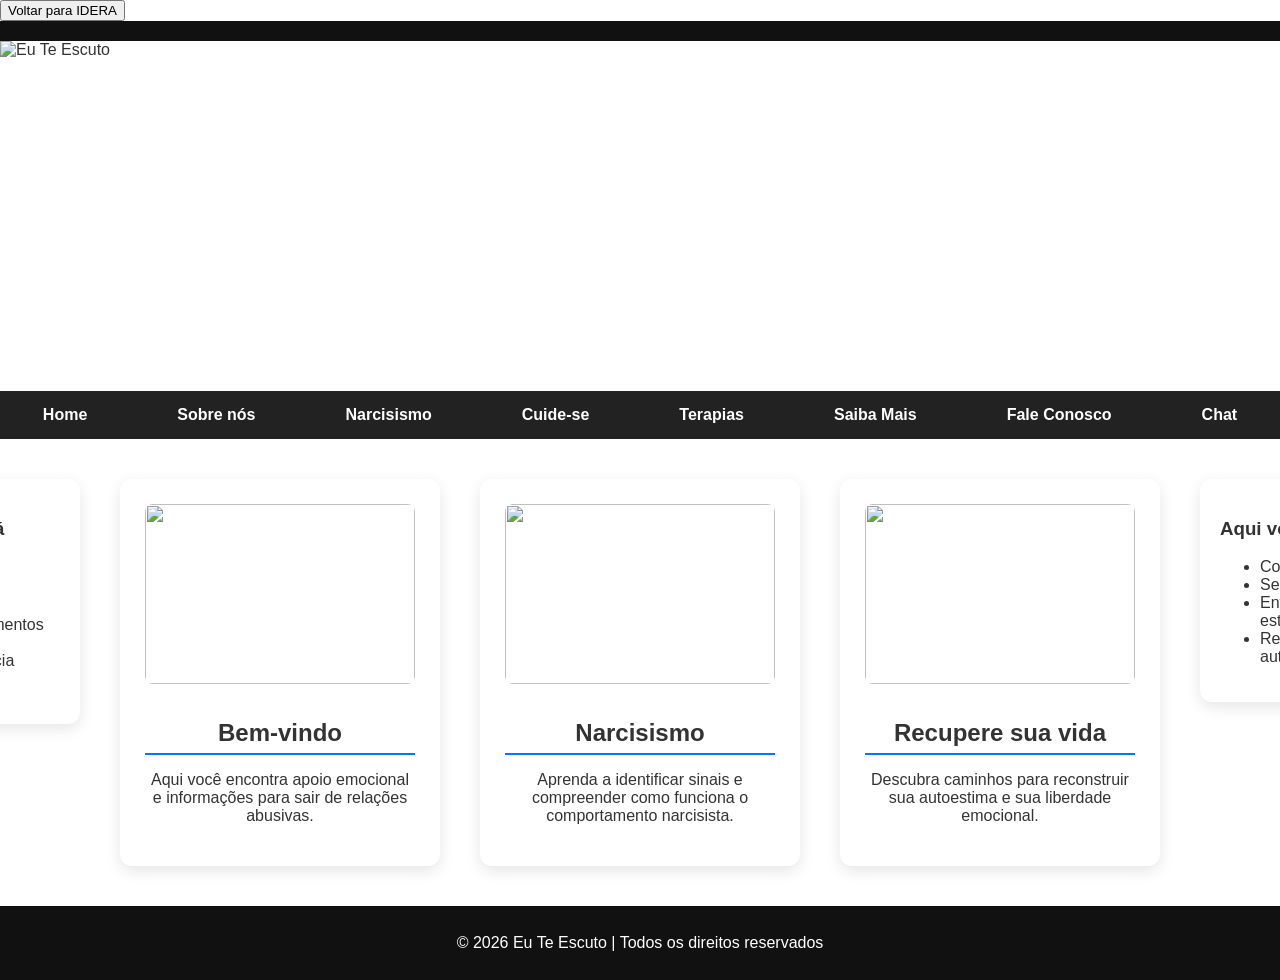
==== index.html @ 42075fb2 "Add files via upload" ====
<!DOCTYPE html>
<html lang="pt-br">

<head>
<meta charset="UTF-8">
<meta name="viewport" content="width=device-width, initial-scale=1.0">
<title>Eu Te Escuto</title>
<link rel="stylesheet" href="style.css">
</head>
<button onclick="voltarParaIdera()">Voltar para IDERA</button>
<body>

<header class="topo"></header>

<section class="banner">
<img src="imagens/logo.jpg" alt="Eu Te Escuto">
</section>

<nav class="menu">
<ul class="menu-links">
<li><a href="index.html">Home</a></li>
<li><a href="sobrenos.html">Sobre nós</a></li>
<li><a href="narcisismo.html">Narcisismo</a></li>
<li><a href="cuide-se.html">Cuide-se</a></li>
<li><a href="terapias.html">Terapias</a></li>
<li><a href="saibamais.html">Saiba Mais</a></li>
<li><a href="faleconosco.html">Fale Conosco</a></li>
<li><a href="chat.html">Chat</a></li>
</ul>
</nav>

<div class="container">

<div class="mensagem-lateral">

<h3>Você não está sozinho</h3>

<ul>
<li>Ansiedade</li>
<li>Depressão</li>
<li>Relacionamentos abusivos</li>
<li>Dependência emocional</li>
</ul>

</div>

<section class="home-cards">

<article class="card">
<img src="imagens/logo.jpg">
<h2>Bem-vindo</h2>
<p>Aqui você encontra apoio emocional e informações para sair de relações abusivas.</p>
</article>

<article class="card">
<img src="imagens/mascara.jpg">
<h2>Narcisismo</h2>
<p>Aprenda a identificar sinais e compreender como funciona o comportamento narcisista.</p>
</article>

<article class="card">
<img src="imagens/sinais.jpg">
<h2>Recupere sua vida</h2>
<p>Descubra caminhos para reconstruir sua autoestima e sua liberdade emocional.</p>
</article>

</section>

<div class="mensagem-lateral-direita">

<h3>Aqui você pode</h3>

<ul>
<li>Conversar</li>
<li>Ser ouvido</li>
<li>Entender o que está acontecendo</li>
<li>Reconstruir sua autoestima</li>
</ul>

</div>

</div>

<footer>
<p>© 2026 Eu Te Escuto | Todos os direitos reservados</p>
</footer>

</body>
</html>
---- style.css ----
/* RESET */

*{
box-sizing:border-box;
}

body{
margin:0;
font-family:Arial, Helvetica, sans-serif;
color:#333;

background: linear-gradient(rgba(255,255,255,0.92), rgba(255,255,255,0.92)),
url("imagens/fundo-mente.jpg");

background-size:cover;
background-position:center;
background-attachment:fixed;
}


/* HEADER */

header{
background:#111;
color:white;
text-align:center;
padding:10px;
}


/* MENU */

.menu{
background:#222;
}

.menu-links{
list-style:none;
display:flex;
justify-content:center;
gap:40px;
margin:0;
padding:0;
}

.menu-links li a{
display:block;
padding:15px 25px;
color:white;
text-decoration:none;
font-weight:bold;
}

.menu-links li a:hover{
background:#0077ff;
}


/* BANNER */

.banner img{
width:100%;
height:350px;
object-fit:cover;
display:block;
}


/* CONTAINER PRINCIPAL */

.container{
max-width:1400px;
margin:40px auto;

display:grid;
grid-template-columns:220px 320px 320px 320px 220px;

justify-content:center;
gap:40px;

align-items:start;
}


/* CARDS PRINCIPAIS */

.home-cards{
display:contents;
}


/* CARD */

.card{
background:white;
padding:25px;
border-radius:12px;
box-shadow:0 5px 15px rgba(0,0,0,0.1);
text-align:center;

}

.card:hover{
transform:translateY(-8px);
box-shadow:0 10px 25px rgba(0,0,0,0.15);
}

.card img{
width:100%;
height:180px;
object-fit:cover;
border-radius:8px;
margin-bottom:15px;
}

.card video{
width:100%;
height:180px;
object-fit:cover;
border-radius:8px;
margin-bottom:15px;
}

.card h2{
border-bottom:2px solid #0077ff;
padding-bottom:6px;
margin-bottom:10px;
}


/* BLOCOS LATERAIS */

.mensagem-lateral,
.mensagem-lateral-direita{
width:220px;
background:white;
padding:20px;
border-radius:12px;
box-shadow:0 5px 15px rgba(0,0,0,0.1);
}


/* FORMULÁRIO */

.contact-section{
max-width:500px;
margin:40px auto;
}

.contact-form{
background:white;
padding:30px;
border-radius:10px;
display:flex;
flex-direction:column;
}

.contact-form label{
margin-top:15px;
font-weight:bold;
}

.contact-form input,
.contact-form textarea{
padding:10px;
border-radius:6px;
border:1px solid #ccc;
margin-top:5px;
}

.contact-form button{
margin-top:20px;
padding:12px;
background:#0077ff;
color:white;
border:none;
border-radius:6px;
cursor:pointer;
}


/* BOTÃO DOWNLOAD */

.botao-download{
display:inline-block;
margin-top:10px;
background:#0077ff;
color:white;
padding:10px 15px;
border-radius:6px;
text-decoration:none;
}


/* FOOTER */

footer{
text-align:center;
background:#111;
color:white;
padding:12px;
margin-top:40px;
}


/* PÁGINAS INTERNAS */

.page-content{
max-width:900px;
margin:auto;
padding:40px;
line-height:1.7;
}

.page-content h1{
font-size:36px;
margin-bottom:20px;
text-align:center;
}

.page-content h2{
margin-top:35px;
color:#2c3e50;
}

.page-content p{
text-align:justify;
line-height:1.6;
margin-bottom:12px;
}


/* SOBRE */

.sobre-intro{
display:flex;
align-items:flex-start;
gap:30px;
margin-bottom:40px;
flex-wrap:wrap;
}

.foto-perfil{
width:180px;
border-radius:50%;
}

.texto-intro{
flex:1;
min-width:300px;
}


/* VÍDEOS */

video{
width:100%;
max-width:420px;
height:auto;
border-radius:8px;
margin-top:10px;
}


/* BIBLIOTECA */

.biblioteca{
max-width:1100px;
margin:auto;
padding:40px;
text-align:center;
}

.biblioteca .intro{
margin-bottom:40px;
font-size:18px;
}

.livros-grid{
display:grid;
grid-template-columns:repeat(auto-fit,250px);
justify-content:center;
gap:40px;
}

.livro-card{
background:white;
padding:20px;
border-radius:12px;
box-shadow:0 5px 15px rgba(0,0,0,0.1);
}

.livro-card img{
width:140px;
height:200px;
object-fit:cover;
margin-bottom:15px;
border-radius:6px;
}

.livro-card h3{
border-bottom:2px solid #0077ff;
padding-bottom:6px;
margin-bottom:10px;
}


/* PÁGINA SAIBA MAIS */

.titulo-pagina{
text-align:center;
margin-top:40px;
}

.pagina-conhecimento{
display:grid;
grid-template-columns:250px 1fr 250px;
gap:30px;
max-width:1200px;
margin:40px auto;
}

.menu-esquerda,
.apoio-direita{
background:white;
padding:20px;
border-radius:10px;
box-shadow:0 5px 15px rgba(0,0,0,0.1);
}

.conteudo-centro{
background:white;
padding:30px;
border-radius:10px;
box-shadow:0 5px 15px rgba(0,0,0,0.1);
line-height:1.6;
}

.menu-esquerda ul{
list-style:none;
padding:0;
}

.menu-esquerda li{
margin:10px 0;
cursor:pointer;
color:#0077ff;
padding:6px 8px;
border-radius:6px;
transition:0.2s;
}

.menu-esquerda li:hover{
background:#e6f0ff;
}

.mensagens p{
margin:10px 0;
cursor:pointer;
color:#0077ff;
padding:6px;
border-radius:6px;
transition:0.2s;
}

.mensagens p:hover{
background:#e6f0ff;
}

.home-cards{
display:contents;
}
.contact-section{
max-width:500px;
margin:60px auto;
}

.contact-form{
background:white;
padding:35px;
border-radius:12px;
display:flex;
flex-direction:column;
box-shadow:0 8px 25px rgba(0,0,0,0.1);
}

.contact-form h2{
text-align:center;
margin-bottom:20px;
}

.contact-form label{
margin-top:15px;
font-weight:bold;
}

.contact-form input,
.contact-form textarea{
padding:12px;
border-radius:8px;
border:1px solid #ccc;
margin-top:5px;
font-size:14px;
}

.contact-form textarea{
resize:vertical;
}

.contact-form button{
margin-top:25px;
padding:14px;
background:#0077ff;
color:white;
border:none;
border-radius:8px;
font-size:16px;
cursor:pointer;
transition:0.3s;
}

.contact-form button:hover{
background:#005fd1;
}
/* AREA DE CONTATO */

.contato-container{
max-width:1200px;
margin:80px auto;
display:grid;
grid-template-columns:1fr 500px;
gap:60px;
align-items:center;
padding:20px;
}

.contato-texto h1{
font-size:40px;
margin-bottom:20px;
}

.contato-texto p{
line-height:1.6;
margin-bottom:15px;
font-size:16px;
}


/* FORMULARIO */

.contato-form{
background:white;
padding:45px;
border-radius:16px;
box-shadow:0 20px 50px rgba(0,0,0,0.15);

display:flex;
flex-direction:column;
gap:18px;
}

.contato-form h2{
text-align:center;
margin-bottom:10px;
font-size:24px;
}

/* CAMPOS */

.contato-form input,
.contato-form textarea{
padding:16px;
border-radius:10px;
border:1px solid #ddd;
font-size:15px;
width:100%;
transition:0.25s;
}

.contato-form textarea{
resize:vertical;
height:140px;
}

/* EFEITO QUANDO CLICA NO CAMPO */

.contato-form input:focus,
.contato-form textarea:focus{
outline:none;
border:1px solid #0077ff;
box-shadow:0 0 0 3px rgba(0,119,255,0.15);
}

/* BOTÃO */

.contato-form button{
margin-top:10px;
padding:18px;
border:none;
border-radius:10px;
background:linear-gradient(135deg,#0077ff,#005edb);
color:white;
font-size:17px;
font-weight:bold;
cursor:pointer;
transition:0.25s;
}

.contato-form button:hover{
transform:translateY(-2px);
box-shadow:0 8px 20px rgba(0,0,0,0.2);
}
/* BANNER TERAPIAS */

.banner-terapias img{
width:100%;
height:400px;
object-fit:cover;
display:block;
}
.banner-terapias img{
width:100%;
height:420px;
object-fit:cover;
object-position:center top;
}
/* PROFISSIONAIS */

.profissionais{
max-width:1200px;
margin:80px auto;
text-align:center;
}

.titulo-profissionais{
font-size:32px;
margin-bottom:40px;
}

/* GRID DOS CARDS */

.cards-profissionais{
display:grid;
grid-template-columns:repeat(auto-fit,250px);
justify-content:center;
gap:40px;
}

/* CARD */

.card-profissional{
background:white;
padding:25px;
border-radius:14px;
box-shadow:0 10px 25px rgba(0,0,0,0.1);
transition:0.3s;
}

.card-profissional:hover{
transform:translateY(-6px);
box-shadow:0 15px 35px rgba(0,0,0,0.15);
}

/* FOTO */

.card-profissional img{
width:120px;
height:120px;
border-radius:50%;
object-fit:cover;
margin-bottom:15px;
}

.card-profissional h3{
margin:10px 0 5px 0;
font-size:20px;
}

.card-profissional p{
margin:4px 0;
color:#555;
}
/* PAGINA NARCISISMO */

.pagina-narcisismo{
max-width:1000px;
margin:60px auto;
padding:20px;
}

.pagina-narcisismo h1{
text-align:center;
font-size:36px;
margin-bottom:20px;
}

.intro{
text-align:center;
font-size:18px;
margin-bottom:50px;
line-height:1.6;
}


/* VIDEOS */

.videos-narcisismo{
display:grid;
grid-template-columns:1fr 1fr;
gap:40px;
max-width:950px;
margin:60px auto;
}

.video-box{
width:420px;
text-align:center;
}

.video-box video{
width:100%;
height:240px;
object-fit:cover;
border-radius:10px;
}


/* EXPLICAÇÃO */

.explicacao{
display:flex;
align-items:center;
justify-content:center;
gap:40px;
margin:80px auto;
max-width:1000px;
flex-wrap:wrap;
}

.explicacao img{
width:420px;
height:260px;
object-fit:cover;
border-radius:12px;
box-shadow:0 10px 25px rgba(0,0,0,0.15);
}

.explicacao .texto{
flex:1;
}


/* SINAIS */

.sinais{
background:white;
padding:40px;
border-radius:14px;
box-shadow:0 10px 30px rgba(0,0,0,0.12);
margin:70px auto;
max-width:850px;
}
.sinais ul{
margin-top:20px;
line-height:1.8;
}


/* RECUPERAÇÃO */

.recuperacao{
margin-bottom:60px;
line-height:1.7;
}


/* CTA */

.ajuda{
text-align:center;
background:white;
padding:40px;
border-radius:10px;
box-shadow:0 10px 25px rgba(0,0,0,0.1);
}

.botao-ajuda{
display:inline-block;
margin-top:20px;
background:#0077ff;
color:white;
padding:14px 30px;
border-radius:8px;
text-decoration:none;
font-weight:bold;
}
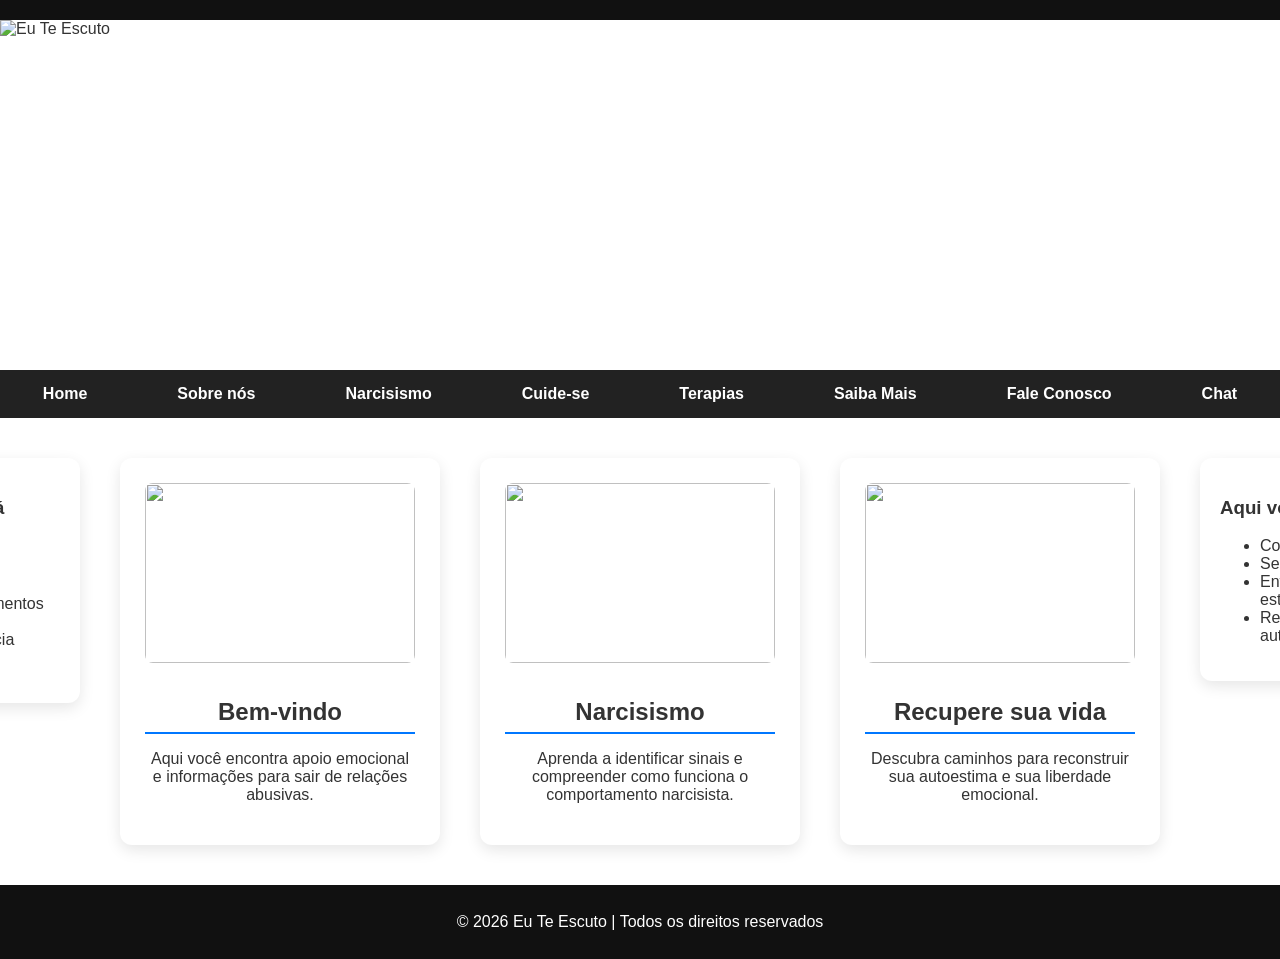
==== commit 45b8cbcd: "Update index.html" ====
--- a/index.html
+++ b/index.html
@@ -7,7 +7,6 @@
 <title>Eu Te Escuto</title>
 <link rel="stylesheet" href="style.css">
 </head>
-<button onclick="voltarParaIdera()">Voltar para IDERA</button>
 <body>
 
 <header class="topo"></header>
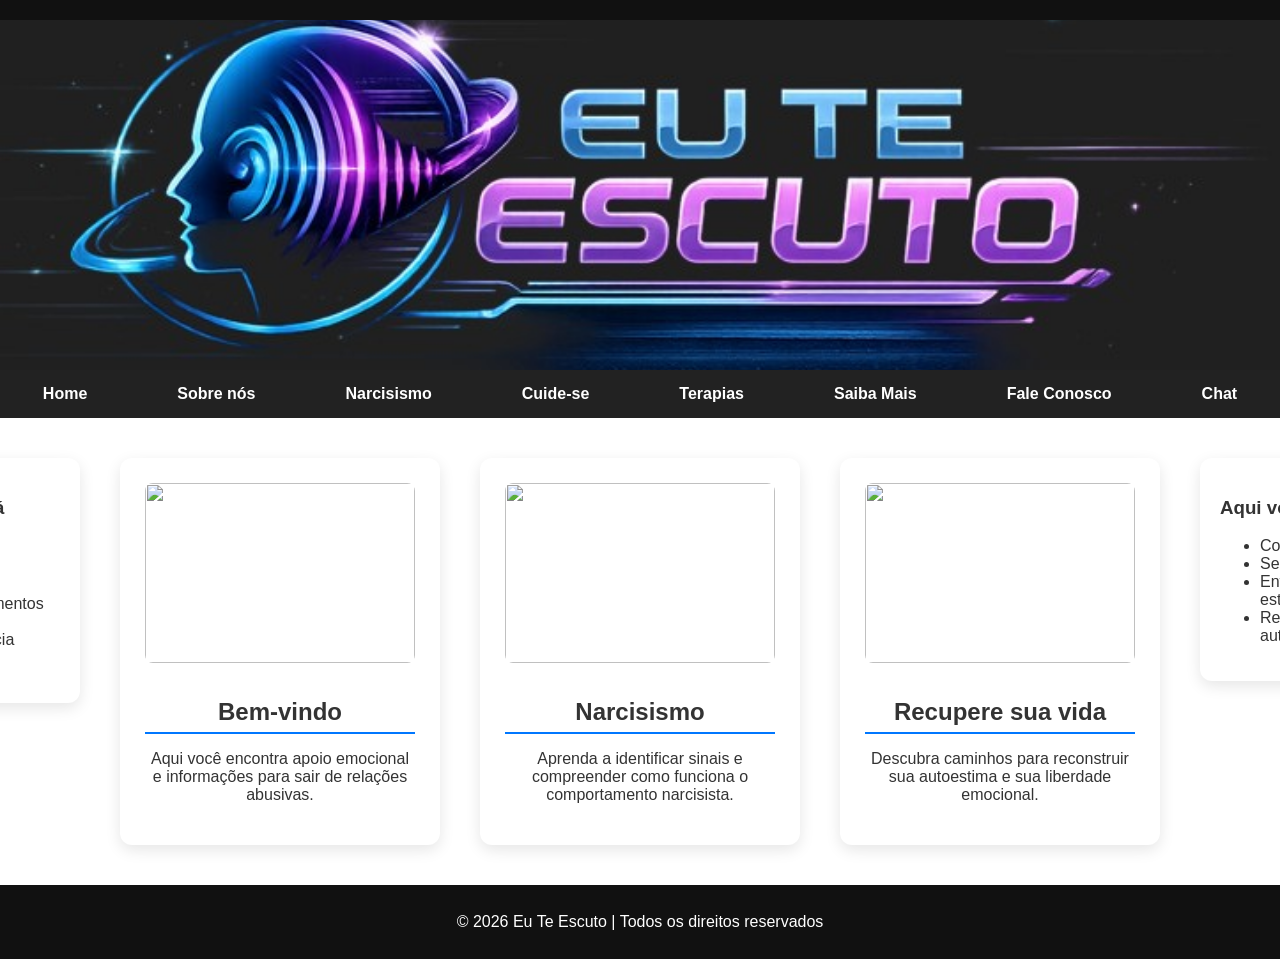
==== commit 3ff04fd0: "Update index.html" ====
--- a/index.html
+++ b/index.html
@@ -12,7 +12,7 @@
 <header class="topo"></header>
 
 <section class="banner">
-<img src="imagens/logo.jpg" alt="Eu Te Escuto">
+<img src="logo.jpg" alt="Eu Te Escuto">
 </section>
 
 <nav class="menu">
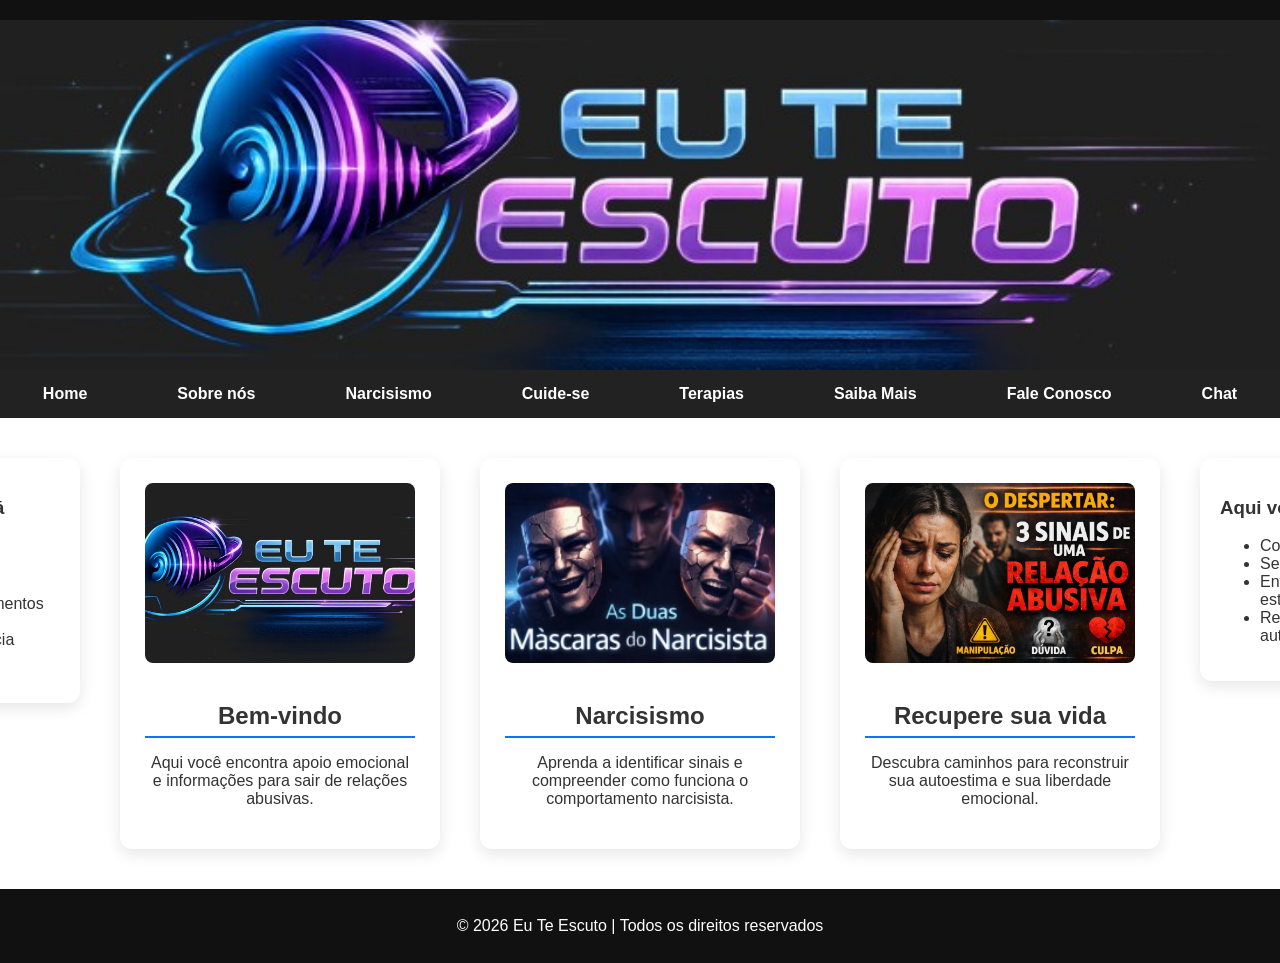
==== commit 965bc460: "Update index.html" ====
--- a/index.html
+++ b/index.html
@@ -46,19 +46,19 @@
 <section class="home-cards">
 
 <article class="card">
-<img src="imagens/logo.jpg">
+<img src="logo.jpg">
 <h2>Bem-vindo</h2>
 <p>Aqui você encontra apoio emocional e informações para sair de relações abusivas.</p>
 </article>
 
 <article class="card">
-<img src="imagens/mascara.jpg">
+<img src="mascara.jpg">
 <h2>Narcisismo</h2>
 <p>Aprenda a identificar sinais e compreender como funciona o comportamento narcisista.</p>
 </article>
 
 <article class="card">
-<img src="imagens/sinais.jpg">
+<img src="sinais.jpg">
 <h2>Recupere sua vida</h2>
 <p>Descubra caminhos para reconstruir sua autoestima e sua liberdade emocional.</p>
 </article>
